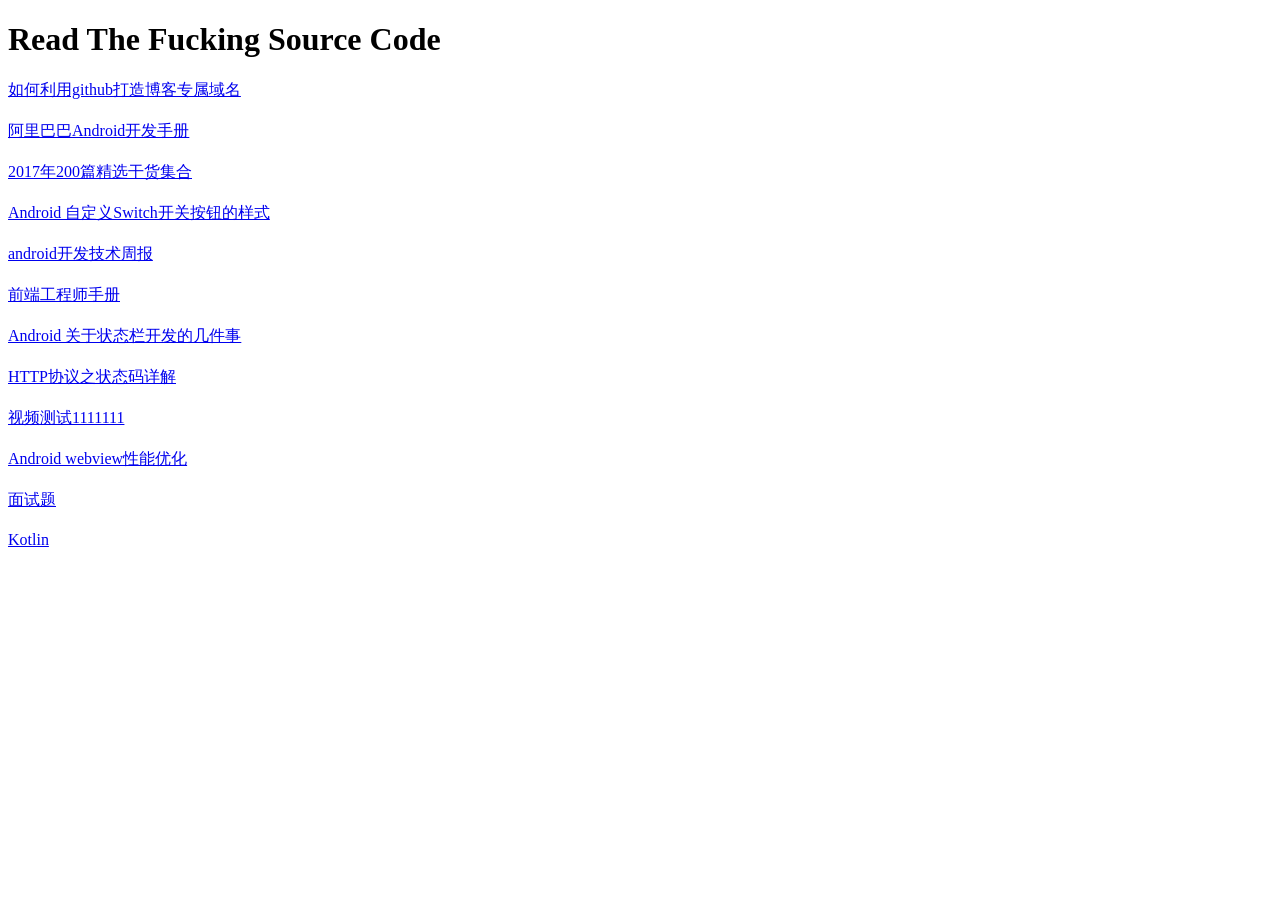
==== index.html @ 983f91be "bbbb" ====
<!DOCTYPE html>
<html>
<head>
<meta http-equiv="Content-Type" content="text/html; =utf-8"/>
<title>下雪了，我们去堆雪人好吗？</title>
<base target="_blank" />
<link rel="stylesheet" href="./css/common.css">
<meta charset="utf-8" />
</head>
<body>


    <h1>Read The Fucking Source Code</h1>

  <a href="http://blog.csdn.net/lmj623565791/article/details/51319147">如何利用github打造博客专属域名</a>

    <a href="pdf/ali_android_developer_rule.pdf">阿里巴巴Android开发手册</a>

    <a href="https://segmentfault.com/a/1190000013241591?utm_source=channel-newest" >2017年200篇精选干货集合</a>

    <a href="https://mp.weixin.qq.com/s?__biz=MzIwMzYwMTk1NA%3D%3D&mid=2247489710&idx=1&sn=6037872bd8147782b2d04e5c4125b0e0">Android 自定义Switch开关按钮的样式</a>


    <a href="https://www.androidweekly.cn/">android开发技术周报</a>

    <a href="https://leohxj.gitbooks.io/front-end-database/content/?utm_source=androidweekly&utm_medium=website">前端工程师手册</a>


    <a href="https://mp.weixin.qq.com/s/zXsSBlhIbtOUled5ridNHw">Android 关于状态栏开发的几件事</a>

    <a href="http://v5browser.iteye.com/blog/1769789">HTTP协议之状态码详解</a>

    <a href="./page/video.html">视频测试1111111</a>

    <a href="./page/web.html">Android webview性能优化</a>
    <a href="./page/面试题.html">面试题</a>
    <a href="./page/kotlin.html">Kotlin</a>
</body>
</html>
---- css/common.css ----
a{
  display: block;
  margin-top: 20px;
}
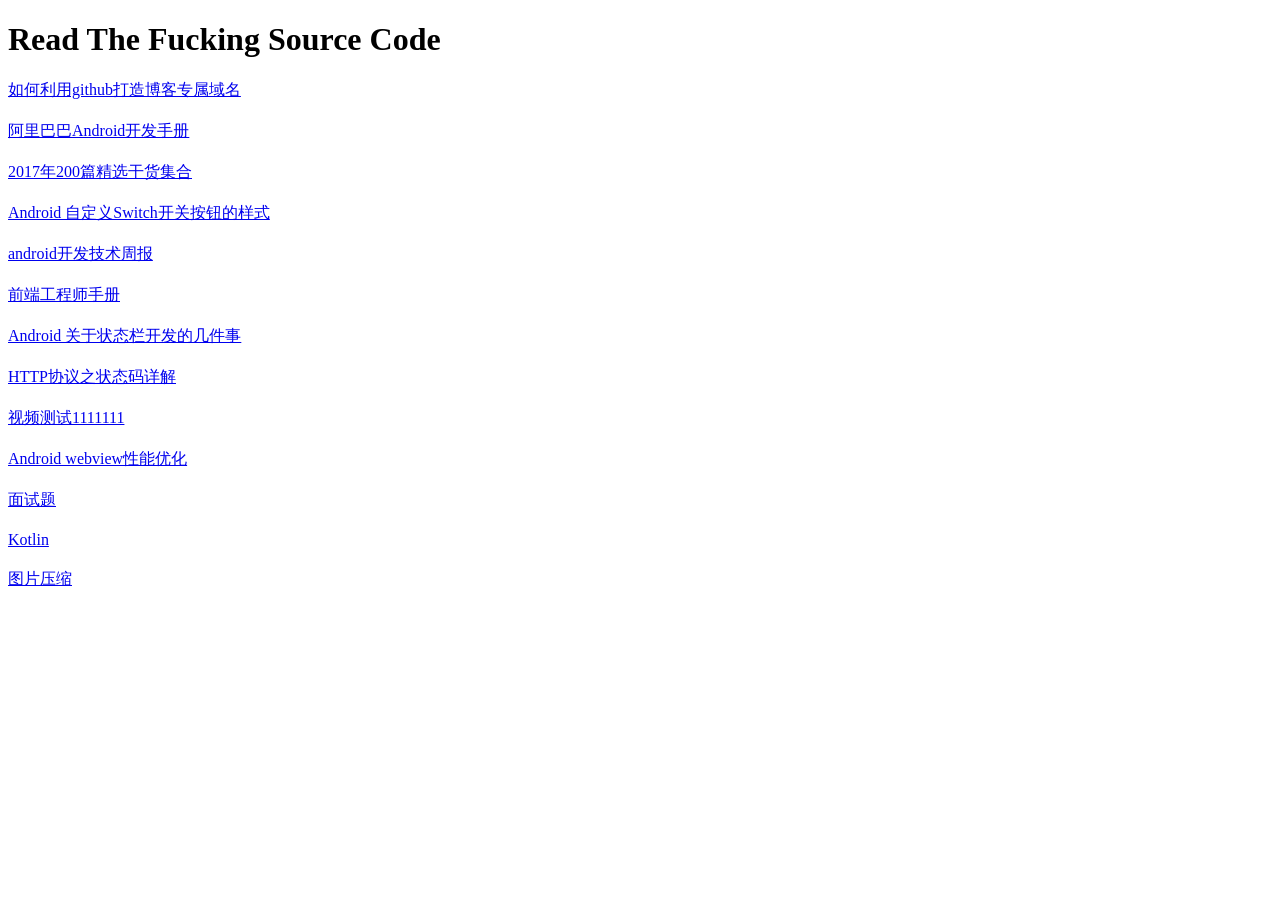
==== commit de42ef01: "添加图片压缩连接" ====
--- a/index.html
+++ b/index.html
@@ -35,5 +35,7 @@
     <a href="./page/web.html">Android webview性能优化</a>
     <a href="./page/面试题.html">面试题</a>
     <a href="./page/kotlin.html">Kotlin</a>
+    <a href="http://upng.photopea.com/?utm_source=androidweekly.io&utm_medium=website">图片压缩</a>
+
 </body>
 </html>
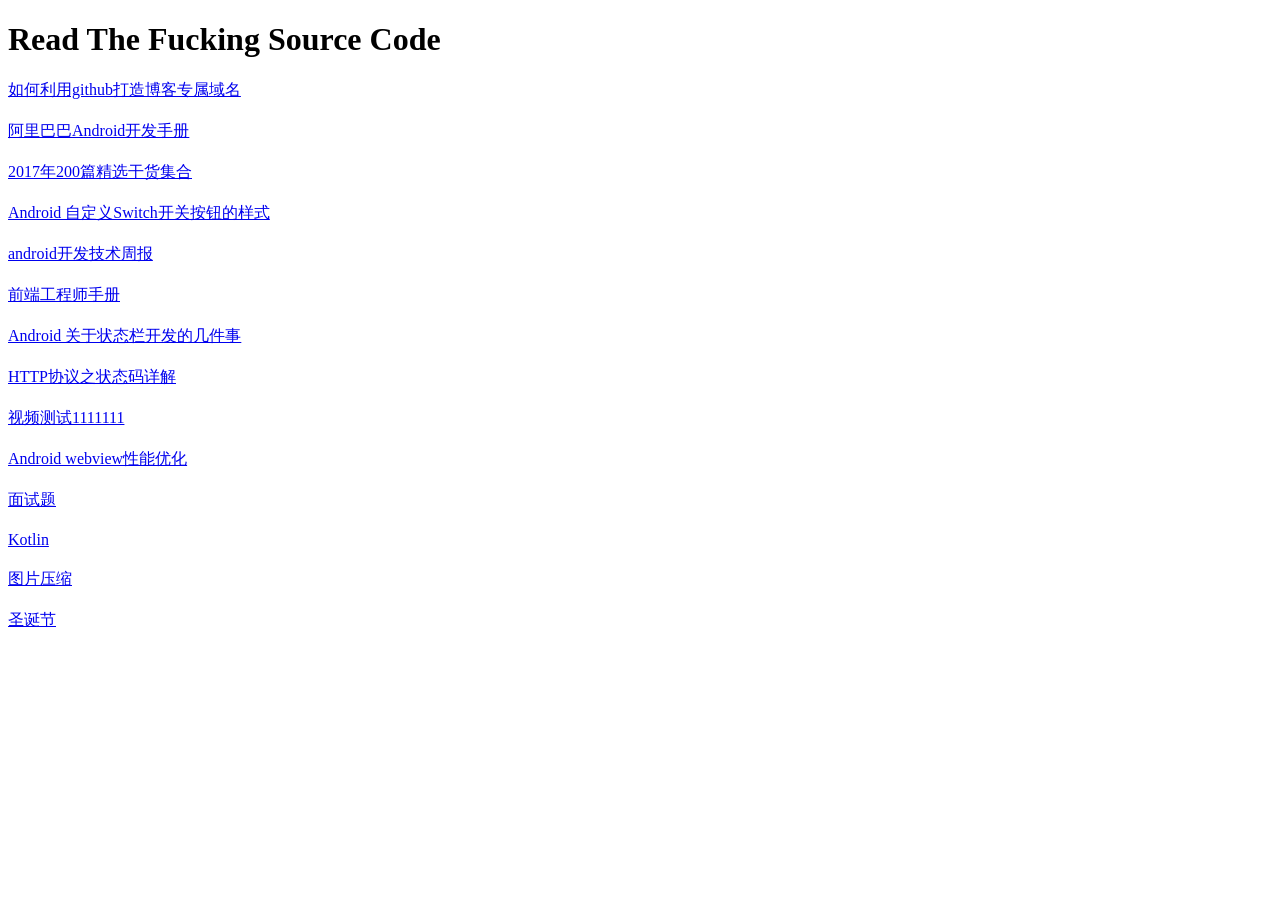
==== commit e748bcbc: "save" ====
--- a/index.html
+++ b/index.html
@@ -37,5 +37,6 @@
     <a href="./page/kotlin.html">Kotlin</a>
     <a href="http://upng.photopea.com/?utm_source=androidweekly.io&utm_medium=website">图片压缩</a>
 
+ <a href="./page/christmas/index.html">圣诞节</a>
 </body>
 </html>
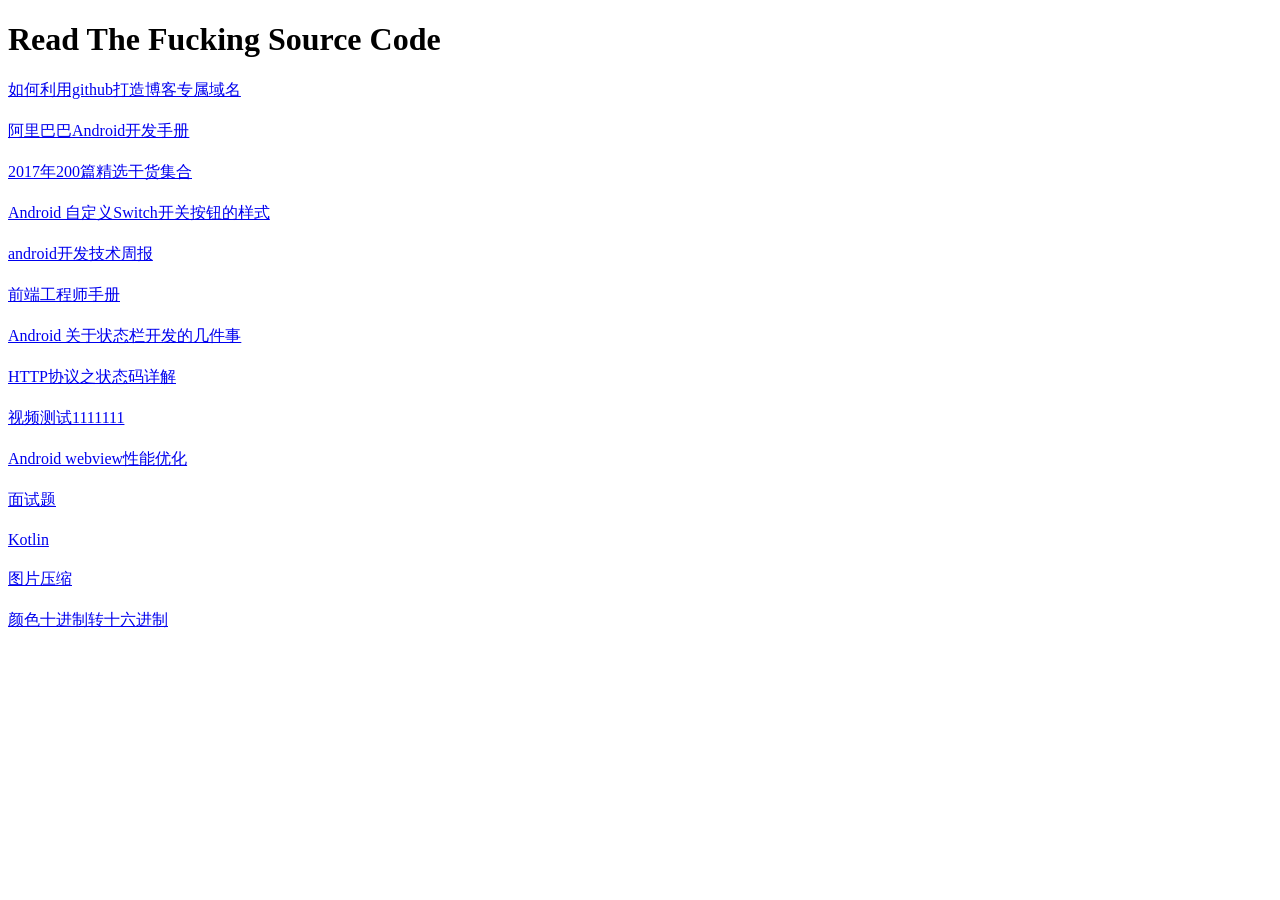
==== commit 0d4fff22: "颜色十进制转十六进制" ====
--- a/index.html
+++ b/index.html
@@ -37,6 +37,8 @@
     <a href="./page/kotlin.html">Kotlin</a>
     <a href="http://upng.photopea.com/?utm_source=androidweekly.io&utm_medium=website">图片压缩</a>
 
- <a href="./page/christmas/index.html">圣诞节</a>
+     <a href="./page/color_hexconvert.html">颜色十进制转十六进制</a>
+
+
 </body>
 </html>
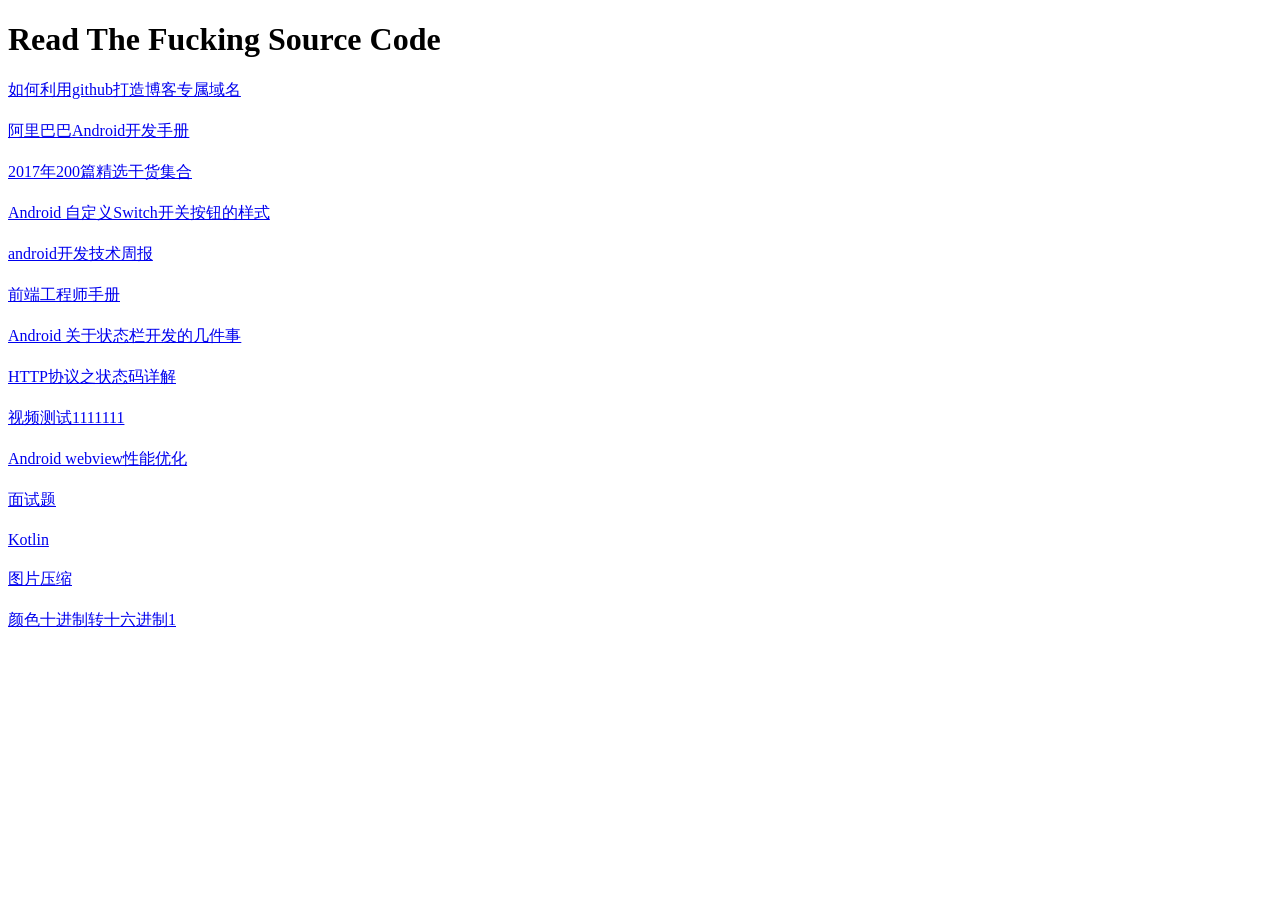
==== commit 15505df1: "save" ====
--- a/index.html
+++ b/index.html
@@ -37,8 +37,9 @@
     <a href="./page/kotlin.html">Kotlin</a>
     <a href="http://upng.photopea.com/?utm_source=androidweekly.io&utm_medium=website">图片压缩</a>
 
-     <a href="./page/color_hexconvert.html">颜色十进制转十六进制</a>
+     <a href="./page/color_hexconvert.html">颜色十进制转十六进制1</a>
 
+          <!-- <a href="./birthday/to.html">颜色十进制转十六进制</a> -->
 
 </body>
 </html>
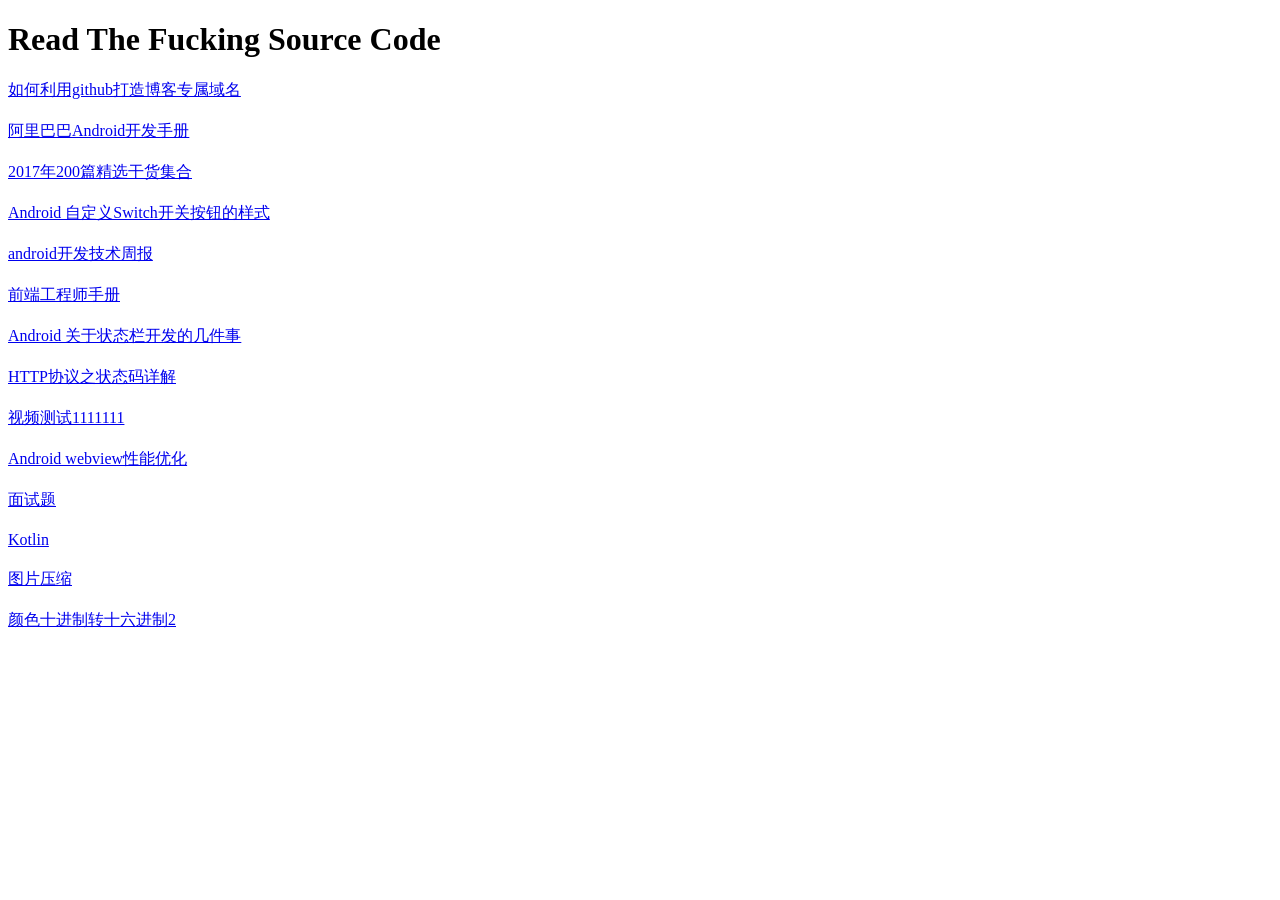
==== commit 60cbda08: "save" ====
--- a/index.html
+++ b/index.html
@@ -37,7 +37,7 @@
     <a href="./page/kotlin.html">Kotlin</a>
     <a href="http://upng.photopea.com/?utm_source=androidweekly.io&utm_medium=website">图片压缩</a>
 
-     <a href="./page/color_hexconvert.html">颜色十进制转十六进制1</a>
+     <a href="./page/color_hexconvert.html">颜色十进制转十六进制2</a>
 
           <!-- <a href="./birthday/to.html">颜色十进制转十六进制</a> -->
 
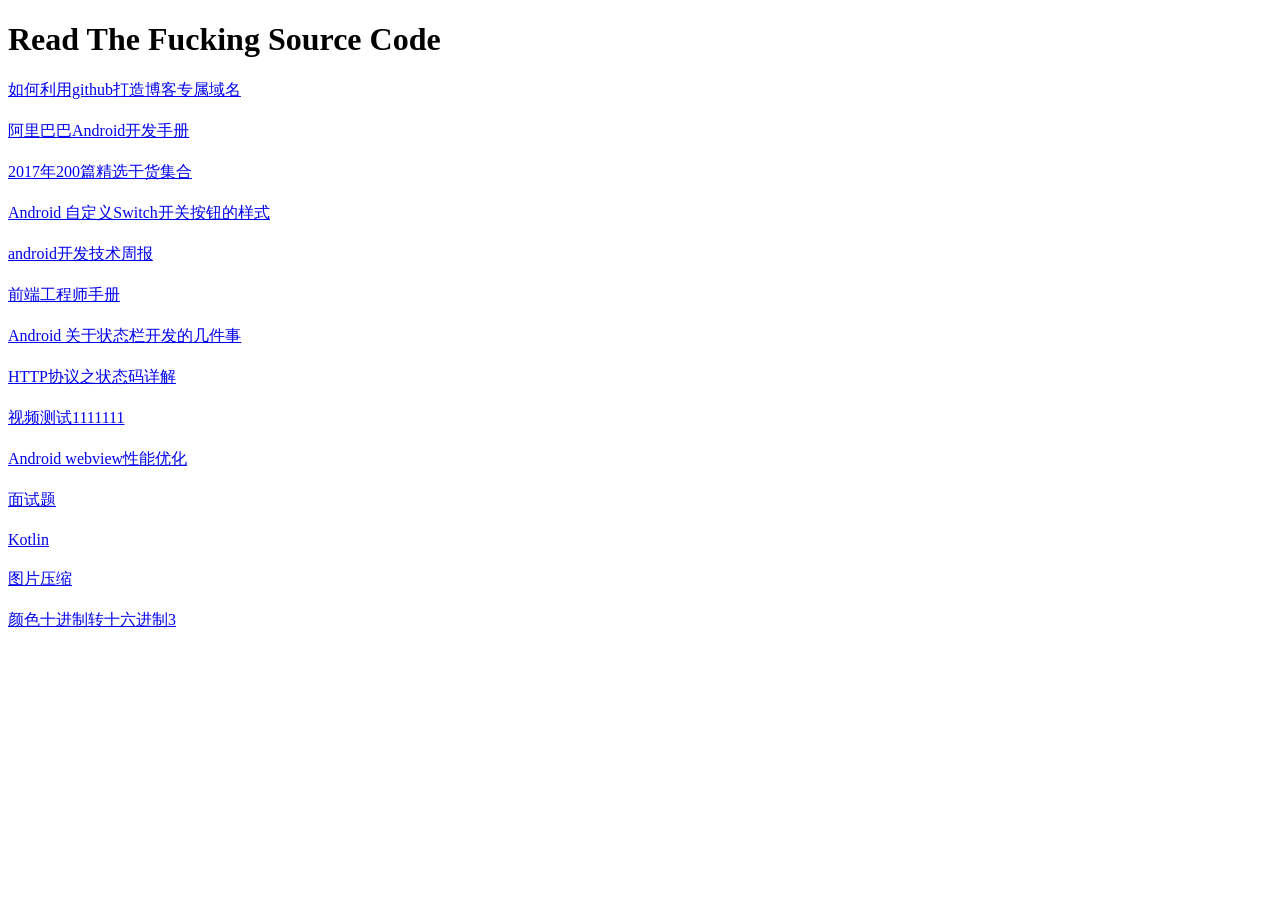
==== commit 86c99ad4: "save" ====
--- a/index.html
+++ b/index.html
@@ -37,7 +37,7 @@
     <a href="./page/kotlin.html">Kotlin</a>
     <a href="http://upng.photopea.com/?utm_source=androidweekly.io&utm_medium=website">图片压缩</a>
 
-     <a href="./page/color_hexconvert.html">颜色十进制转十六进制2</a>
+     <a href="./page/color_hexconvert.html">颜色十进制转十六进制3</a>
 
           <!-- <a href="./birthday/to.html">颜色十进制转十六进制</a> -->
 
